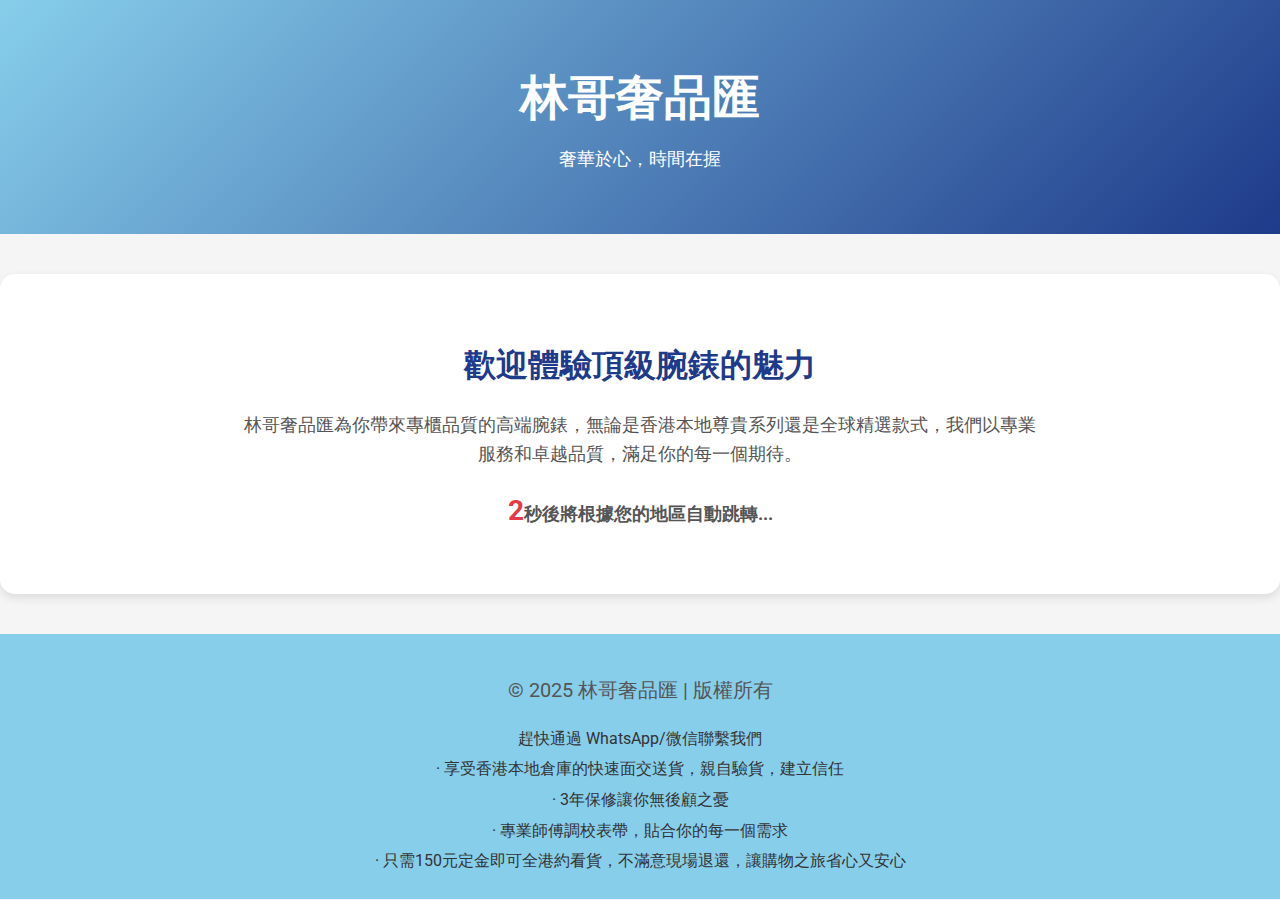
==== index.html @ 61ca290f "Initial commit" ====
<!DOCTYPE html>
<html lang="zh">
<head>
    <meta charset="UTF-8">
    <meta name="viewport" content="width=device-width, initial-scale=1.0">
    <title>林哥奢品匯 - 奢華腕錶之家</title>
    <link rel="stylesheet" href="style.css">
    <link href="https://fonts.googleapis.com/css2?family=Roboto:wght@400;700&display=swap" rel="stylesheet">
</head>
<body>
    <header class="index-header">
        <h1>林哥奢品匯</h1>
        <p class="slogan">奢華於心，時間在握</p>
    </header>
    <div class="container index-container">
        <div class="intro">
            <h2>歡迎體驗頂級腕錶的魅力</h2>
            <p>林哥奢品匯為你帶來專櫃品質的高端腕錶，無論是香港本地尊貴系列還是全球精選款式，我們以專業服務和卓越品質，滿足你的每一個期待。</p>
            <p class="redirect-notice"><span id="countdown">2</span>秒後將根據您的地區自動跳轉...</p>
        </div>
    </div>
    <footer>
        <p>© 2025 林哥奢品匯 | 版權所有</p>
        <div class="footer-info">
            <p>趕快通過 WhatsApp/微信聯繫我們</p>
            <p>· 享受香港本地倉庫的快速面交送貨，親自驗貨，建立信任</p>
            <p>· 3年保修讓你無後顧之憂</p>
            <p>· 專業師傅調校表帶，貼合你的每一個需求</p>
            <p>· 只需150元定金即可全港約看貨，不滿意現場退還，讓購物之旅省心又安心</p>
        </div>
    </footer>
    <script>
        let timeLeft = 2;
        const countdownElement = document.getElementById('countdown');
        
        const countdown = setInterval(() => {
            timeLeft--;
            countdownElement.textContent = timeLeft;
            if (timeLeft <= 0) {
                clearInterval(countdown);
                fetch('https://ipapi.co/json/')
                    .then(response => response.json())
                    .then(data => {
                        if (data.region === 'Hong Kong' || data.country === 'HK') {
                            window.location.href = 'hk-page.html';
                        } else {
                            window.location.href = 'other-page.html';
                        }
                    })
                    .catch(error => {
                        console.error('IP檢測失敗，默認跳轉至全球頁面', error);
                        window.location.href = 'other-page.html';
                    });
            }
        }, 1000);
    </script>
</body>
</html>
---- style.css ----
/* 導入優雅字體 */
body {
    margin: 0;
    font-family: 'Roboto', sans-serif;
    background: #f5f5f5;
    color: #333;
    line-height: 1.6;
}

header {
    text-align: center;
    padding: 40px 20px;
    background: linear-gradient(135deg, #87CEEB, #1E3A8A);
    color: #fff;
}

.index-header {
    padding: 60px 20px;
}

h1 {
    font-size: 48px;
    margin: 0;
    color: #fff;
}

.slogan {
    font-size: 18px;
    color: #fff;
    margin: 8px 0 0;
    font-weight: 400;
}

.whatsapp-btn {
    display: inline-block;
    padding: 12px 25px;
    margin: 20px 0;
    font-size: 18px;
    text-decoration: none;
    color: #fff;
    background: #25D366;
    border-radius: 25px;
    transition: background 0.3s, transform 0.3s;
}

.whatsapp-btn:hover {
    background: #1ebe52;
    transform: scale(1.05);
}

.container {
    max-width: 1200px;
    margin: 40px auto;
    padding: 20px;
    text-align: center;
}

.index-container {
    background: #fff;
    padding: 40px;
    border-radius: 15px;
    box-shadow: 0 4px 10px rgba(0, 0, 0, 0.1);
}

.intro h2 {
    font-size: 32px;
    color: #1E3A8A;
    margin-bottom: 20px;
}

.intro p {
    font-size: 18px;
    color: #555;
    max-width: 800px;
    margin: 0 auto 20px;
}

.redirect-notice {
    font-size: 24px;
    font-weight: bold;
    color: #e63946;
    margin-top: 20px;
    animation: blink 1s infinite;
}

@keyframes blink {
    50% {
        opacity: 0.5;
    }
}

#countdown {
    font-size: 28px;
    color: #e63946;
}

.gallery {
    display: grid;
    grid-template-columns: repeat(4, 1fr);
    gap: 25px;
    margin: 30px 0;
}

.gallery img {
    width: 100%;
    max-width: 300px;
    height: auto;
    border-radius: 15px;
    box-shadow: 0 6px 12px rgba(0, 0, 0, 0.3);
    transition: transform 0.3s ease, box-shadow 0.3s ease;
}

.gallery img:hover {
    transform: scale(1.1);
    box-shadow: 0 10px 20px rgba(0, 0, 0, 0.5);
}

p {
    font-size: 20px;
    color: #555;
    margin: 20px 0;
}

.contact {
    margin: 40px 0;
}

.contact h3 {
    font-size: 28px;
    color: #1E3A8A;
}

.wechat-title {
    font-size: 20px;
    color: #333;
    margin-bottom: 20px;
}

.wechat-qr-container {
    display: flex;
    justify-content: center;
    gap: 40px;
    flex-wrap: wrap;
}

.wechat-qr {
    text-align: center;
}

.wechat-qr img {
    width: 300px;
    height: 300px;
    border: 2px solid #7BB32E;
    border-radius: 10px;
}

.wechat-qr p {
    font-size: 16px;
    margin: 10px 0 0;
    color: #555;
    font-weight: bold;
}

.service-info {
    font-size: 16px;
    color: #333;
    margin: 20px 0;
    padding: 0 20px;
    line-height: 1.8;
}

footer {
    text-align: center;
    padding: 20px;
    background: #87CEEB;
    font-size: 14px;
    color: #333;
}

.footer-info {
    margin-top: 10px;
}

.footer-info p {
    font-size: 16px;
    margin: 5px 0;
    color: #333;
    text-align: center;
}

@media (max-width: 768px) {
    h1 {
        font-size: 36px;
    }

    .slogan {
        font-size: 16px;
    }

    .index-container {
        padding: 20px;
    }

    .intro h2 {
        font-size: 24px;
    }

    .intro p {
        font-size: 16px;
    }

    .redirect-notice {
        font-size: 20px;
    }

    #countdown {
        font-size: 24px;
    }

    .gallery {
        grid-template-columns: repeat(2, 1fr);
    }

    .gallery img {
        max-width: 100%;
    }

    .wechat-qr img {
        width: 200px;
        height: 200px;
    }

    .contact h3 {
        font-size: 24px;
    }

    .wechat-title {
        font-size: 18px;
    }

    .service-info {
        font-size: 14px;
    }

    footer {
        padding: 15px;
    }

    .footer-info p {
        font-size: 14px;
    }
}

@media (max-width: 480px) {
    h1 {
        font-size: 28px;
    }

    .slogan {
        font-size: 14px;
    }

    .gallery {
        grid-template-columns: 1fr;
    }

    .wechat-qr img {
        width: 150px;
        height: 150px;
    }

    .redirect-notice {
        font-size: 18px;
    }

    #countdown {
        font-size: 22px;
    }
}
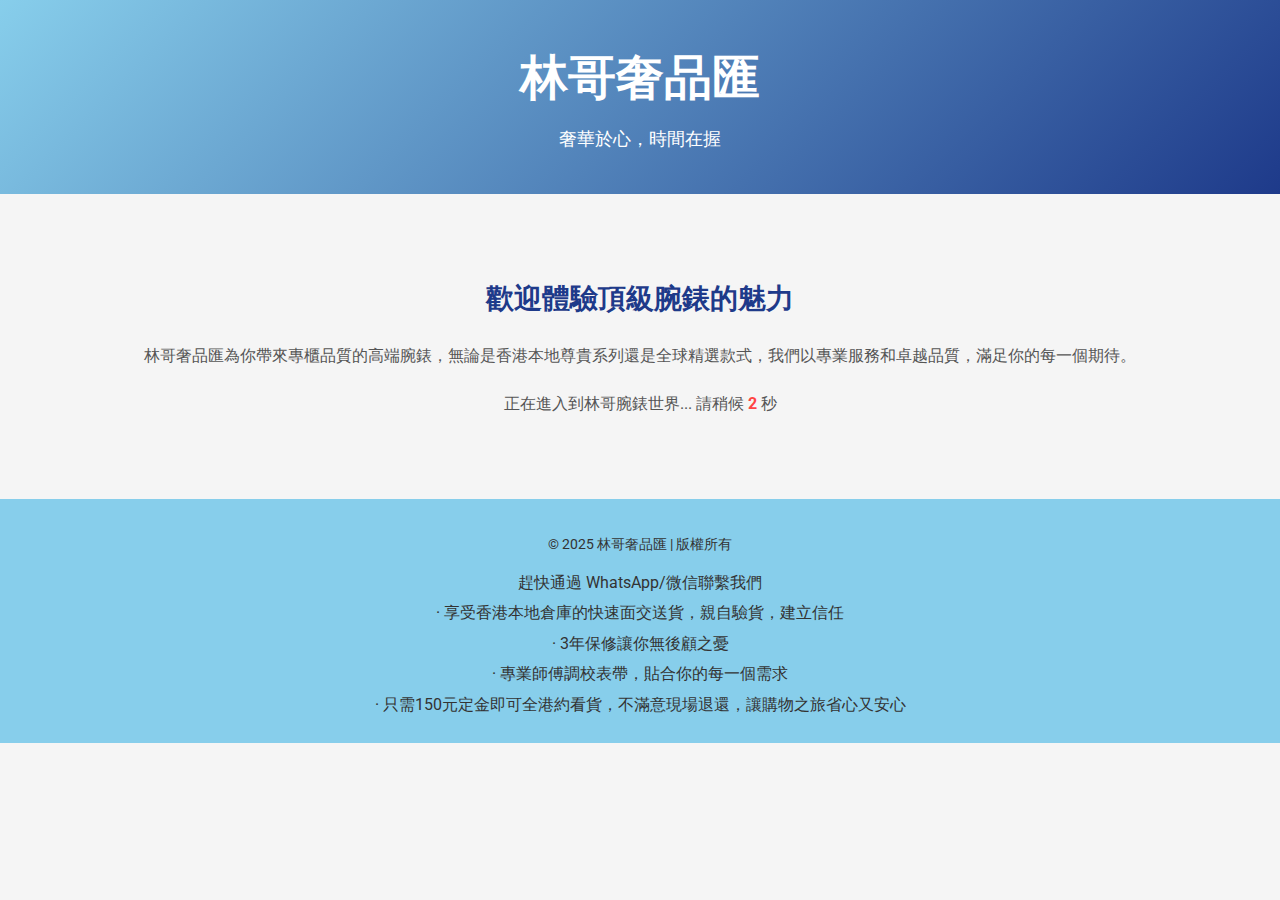
==== commit dd5c7773: "Add files via upload" ====
--- a/index.html
+++ b/index.html
@@ -1,58 +1,59 @@
-<!DOCTYPE html>
-<html lang="zh">
-<head>
-    <meta charset="UTF-8">
-    <meta name="viewport" content="width=device-width, initial-scale=1.0">
-    <title>林哥奢品匯 - 奢華腕錶之家</title>
-    <link rel="stylesheet" href="style.css">
-    <link href="https://fonts.googleapis.com/css2?family=Roboto:wght@400;700&display=swap" rel="stylesheet">
-</head>
-<body>
-    <header class="index-header">
-        <h1>林哥奢品匯</h1>
-        <p class="slogan">奢華於心，時間在握</p>
-    </header>
-    <div class="container index-container">
-        <div class="intro">
-            <h2>歡迎體驗頂級腕錶的魅力</h2>
-            <p>林哥奢品匯為你帶來專櫃品質的高端腕錶，無論是香港本地尊貴系列還是全球精選款式，我們以專業服務和卓越品質，滿足你的每一個期待。</p>
-            <p class="redirect-notice"><span id="countdown">2</span>秒後將根據您的地區自動跳轉...</p>
-        </div>
-    </div>
-    <footer>
-        <p>© 2025 林哥奢品匯 | 版權所有</p>
-        <div class="footer-info">
-            <p>趕快通過 WhatsApp/微信聯繫我們</p>
-            <p>· 享受香港本地倉庫的快速面交送貨，親自驗貨，建立信任</p>
-            <p>· 3年保修讓你無後顧之憂</p>
-            <p>· 專業師傅調校表帶，貼合你的每一個需求</p>
-            <p>· 只需150元定金即可全港約看貨，不滿意現場退還，讓購物之旅省心又安心</p>
-        </div>
-    </footer>
-    <script>
-        let timeLeft = 2;
-        const countdownElement = document.getElementById('countdown');
-        
-        const countdown = setInterval(() => {
-            timeLeft--;
-            countdownElement.textContent = timeLeft;
-            if (timeLeft <= 0) {
-                clearInterval(countdown);
-                fetch('https://ipapi.co/json/')
-                    .then(response => response.json())
-                    .then(data => {
-                        if (data.region === 'Hong Kong' || data.country === 'HK') {
-                            window.location.href = 'hk-page.html';
-                        } else {
-                            window.location.href = 'other-page.html';
-                        }
-                    })
-                    .catch(error => {
-                        console.error('IP檢測失敗，默認跳轉至全球頁面', error);
-                        window.location.href = 'other-page.html';
-                    });
-            }
-        }, 1000);
-    </script>
-</body>
+<!DOCTYPE html>
+<html lang="zh">
+<head>
+    <meta charset="UTF-8">
+    <meta name="viewport" content="width=device-width, initial-scale=1.0">
+    <title>林哥奢品匯 - 奢華腕錶之家</title>
+    <link rel="stylesheet" href="style.css">
+    <link href="https://fonts.googleapis.com/css2?family=Roboto:wght@400;700&display=swap" rel="stylesheet">
+</head>
+<body>
+    <header class="index-header">
+        <h1>林哥奢品匯</h1>
+        <p class="slogan">奢華於心，時間在握</p>
+    </header>
+    <div class="container index-container">
+        <div class="intro">
+            <h2>歡迎體驗頂級腕錶的魅力</h2>
+            <p>林哥奢品匯為你帶來專櫃品質的高端腕錶，無論是香港本地尊貴系列還是全球精選款式，我們以專業服務和卓越品質，滿足你的每一個期待。</p>
+            <p class="redirect-notice">正在進入到林哥腕錶世界... 請稍候 <span id="countdown">2</span> 秒</p>
+        </div>
+    </div>
+    <footer>
+        <p>© 2025 林哥奢品匯 | 版權所有</p>
+        <div class="footer-info">
+            <p>趕快通過 WhatsApp/微信聯繫我們</p>
+            <p>· 享受香港本地倉庫的快速面交送貨，親自驗貨，建立信任</p>
+            <p>· 3年保修讓你無後顧之憂</p>
+            <p>· 專業師傅調校表帶，貼合你的每一個需求</p>
+            <p>· 只需150元定金即可全港約看貨，不滿意現場退還，讓購物之旅省心又安心</p>
+        </div>
+    </footer>
+    <script>
+        let timeLeft = 2;
+        const countdownElement = document.getElementById('countdown');
+        
+        const countdown = setInterval(() => {
+            timeLeft--;
+            countdownElement.textContent = timeLeft;
+            countdownElement.classList.toggle('blink'); // 切換閃光效果
+            if (timeLeft <= 0) {
+                clearInterval(countdown);
+                fetch('https://ipapi.co/json/')
+                    .then(response => response.json())
+                    .then(data => {
+                        if (data.region === 'Hong Kong' || data.country === 'HK') {
+                            window.location.href = 'hk-page.html';
+                        } else {
+                            window.location.href = 'other-page.html';
+                        }
+                    })
+                    .catch(error => {
+                        console.error('IP檢測失敗，默認跳轉至全球頁面', error);
+                        window.location.href = 'other-page.html';
+                    });
+            }
+        }, 1000);
+    </script>
+</body>
 </html>--- a/style.css
+++ b/style.css
@@ -1,279 +1,142 @@
-/* 導入優雅字體 */
-body {
-    margin: 0;
-    font-family: 'Roboto', sans-serif;
-    background: #f5f5f5;
-    color: #333;
-    line-height: 1.6;
-}
-
-header {
-    text-align: center;
-    padding: 40px 20px;
-    background: linear-gradient(135deg, #87CEEB, #1E3A8A);
-    color: #fff;
-}
-
-.index-header {
-    padding: 60px 20px;
-}
-
-h1 {
-    font-size: 48px;
-    margin: 0;
-    color: #fff;
-}
-
-.slogan {
-    font-size: 18px;
-    color: #fff;
-    margin: 8px 0 0;
-    font-weight: 400;
-}
-
-.whatsapp-btn {
-    display: inline-block;
-    padding: 12px 25px;
-    margin: 20px 0;
-    font-size: 18px;
-    text-decoration: none;
-    color: #fff;
-    background: #25D366;
-    border-radius: 25px;
-    transition: background 0.3s, transform 0.3s;
-}
-
-.whatsapp-btn:hover {
-    background: #1ebe52;
-    transform: scale(1.05);
-}
-
-.container {
-    max-width: 1200px;
-    margin: 40px auto;
-    padding: 20px;
-    text-align: center;
-}
-
-.index-container {
-    background: #fff;
-    padding: 40px;
-    border-radius: 15px;
-    box-shadow: 0 4px 10px rgba(0, 0, 0, 0.1);
-}
-
-.intro h2 {
-    font-size: 32px;
-    color: #1E3A8A;
-    margin-bottom: 20px;
-}
-
-.intro p {
-    font-size: 18px;
-    color: #555;
-    max-width: 800px;
-    margin: 0 auto 20px;
-}
-
-.redirect-notice {
-    font-size: 24px;
-    font-weight: bold;
-    color: #e63946;
-    margin-top: 20px;
-    animation: blink 1s infinite;
-}
-
-@keyframes blink {
-    50% {
-        opacity: 0.5;
-    }
-}
-
-#countdown {
-    font-size: 28px;
-    color: #e63946;
-}
-
-.gallery {
-    display: grid;
-    grid-template-columns: repeat(4, 1fr);
-    gap: 25px;
-    margin: 30px 0;
-}
-
-.gallery img {
-    width: 100%;
-    max-width: 300px;
-    height: auto;
-    border-radius: 15px;
-    box-shadow: 0 6px 12px rgba(0, 0, 0, 0.3);
-    transition: transform 0.3s ease, box-shadow 0.3s ease;
-}
-
-.gallery img:hover {
-    transform: scale(1.1);
-    box-shadow: 0 10px 20px rgba(0, 0, 0, 0.5);
-}
-
-p {
-    font-size: 20px;
-    color: #555;
-    margin: 20px 0;
-}
-
-.contact {
-    margin: 40px 0;
-}
-
-.contact h3 {
-    font-size: 28px;
-    color: #1E3A8A;
-}
-
-.wechat-title {
-    font-size: 20px;
-    color: #333;
-    margin-bottom: 20px;
-}
-
-.wechat-qr-container {
-    display: flex;
-    justify-content: center;
-    gap: 40px;
-    flex-wrap: wrap;
-}
-
-.wechat-qr {
-    text-align: center;
-}
-
-.wechat-qr img {
-    width: 300px;
-    height: 300px;
-    border: 2px solid #7BB32E;
-    border-radius: 10px;
-}
-
-.wechat-qr p {
-    font-size: 16px;
-    margin: 10px 0 0;
-    color: #555;
-    font-weight: bold;
-}
-
-.service-info {
-    font-size: 16px;
-    color: #333;
-    margin: 20px 0;
-    padding: 0 20px;
-    line-height: 1.8;
-}
-
-footer {
-    text-align: center;
-    padding: 20px;
-    background: #87CEEB;
-    font-size: 14px;
-    color: #333;
-}
-
-.footer-info {
-    margin-top: 10px;
-}
-
-.footer-info p {
-    font-size: 16px;
-    margin: 5px 0;
-    color: #333;
-    text-align: center;
-}
-
-@media (max-width: 768px) {
-    h1 {
-        font-size: 36px;
-    }
-
-    .slogan {
-        font-size: 16px;
-    }
-
-    .index-container {
-        padding: 20px;
-    }
-
-    .intro h2 {
-        font-size: 24px;
-    }
-
-    .intro p {
-        font-size: 16px;
-    }
-
-    .redirect-notice {
-        font-size: 20px;
-    }
-
-    #countdown {
-        font-size: 24px;
-    }
-
-    .gallery {
-        grid-template-columns: repeat(2, 1fr);
-    }
-
-    .gallery img {
-        max-width: 100%;
-    }
-
-    .wechat-qr img {
-        width: 200px;
-        height: 200px;
-    }
-
-    .contact h3 {
-        font-size: 24px;
-    }
-
-    .wechat-title {
-        font-size: 18px;
-    }
-
-    .service-info {
-        font-size: 14px;
-    }
-
-    footer {
-        padding: 15px;
-    }
-
-    .footer-info p {
-        font-size: 14px;
-    }
-}
-
-@media (max-width: 480px) {
-    h1 {
-        font-size: 28px;
-    }
-
-    .slogan {
-        font-size: 14px;
-    }
-
-    .gallery {
-        grid-template-columns: 1fr;
-    }
-
-    .wechat-qr img {
-        width: 150px;
-        height: 150px;
-    }
-
-    .redirect-notice {
-        font-size: 18px;
-    }
-
-    #countdown {
-        font-size: 22px;
-    }
+/* 導入優雅字體 */
+body {
+    margin: 0;
+    font-family: 'Roboto', sans-serif;
+    background: #f5f5f5;
+    color: #333;
+    line-height: 1.6;
+    overflow-x: hidden; /* 防止水平溢出 */
+}
+
+header, .index-header {
+    text-align: center;
+    padding: 40px 20px;
+    background: linear-gradient(135deg, #87CEEB, #1E3A8A);
+    color: #fff;
+}
+
+h1 {
+    font-size: 48px;
+    margin: 0;
+    color: #fff;
+}
+
+.slogan {
+    font-size: 18px;
+    color: #fff;
+    margin: 8px 0 0;
+    font-weight: 400;
+}
+
+.container, .index-container {
+    max-width: 1200px;
+    margin: 40px auto;
+    padding: 20px;
+    text-align: center;
+    overflow-x: hidden; /* 防止容器內溢出 */
+}
+
+.intro {
+    margin: 20px 0;
+}
+
+.intro h2 {
+    font-size: 28px;
+    color: #1E3A8A;
+    margin-bottom: 20px;
+}
+
+.intro p {
+    font-size: 16px;
+    color: #555;
+    line-height: 1.8;
+}
+
+.redirect-notice {
+    font-size: 20px;
+    color: #1E3A8A;
+    margin-top: 20px;
+}
+
+.redirect-notice #countdown {
+    font-weight: bold;
+    color: #ff4444; /* 紅色突出倒計時 */
+}
+
+.blink {
+    animation: blink 0.5s infinite; /* 閃光效果 */
+}
+
+@keyframes blink {
+    0% { opacity: 1; }
+    50% { opacity: 0; }
+    100% { opacity: 1; }
+}
+
+footer {
+    text-align: center;
+    padding: 20px;
+    background: #87CEEB;
+    font-size: 14px;
+    color: #333;
+}
+
+.footer-info {
+    margin-top: 10px;
+}
+
+.footer-info p {
+    font-size: 16px;
+    margin: 5px 0;
+    color: #333;
+    text-align: center;
+}
+
+/* 響應式設計 */
+@media (max-width: 768px) {
+    h1 {
+        font-size: 36px;
+    }
+
+    .slogan {
+        font-size: 16px;
+    }
+
+    .intro h2 {
+        font-size: 24px;
+    }
+
+    .intro p {
+        font-size: 14px;
+    }
+
+    .redirect-notice {
+        font-size: 18px;
+    }
+
+    footer {
+        padding: 15px;
+    }
+
+    .footer-info p {
+        font-size: 14px;
+    }
+}
+
+@media (max-width: 480px) {
+    h1 {
+        font-size: 28px;
+    }
+
+    .slogan {
+        font-size: 14px;
+    }
+
+    .intro h2 {
+        font-size: 20px;
+    }
+
+    .redirect-notice {
+        font-size: 16px;
+    }
 }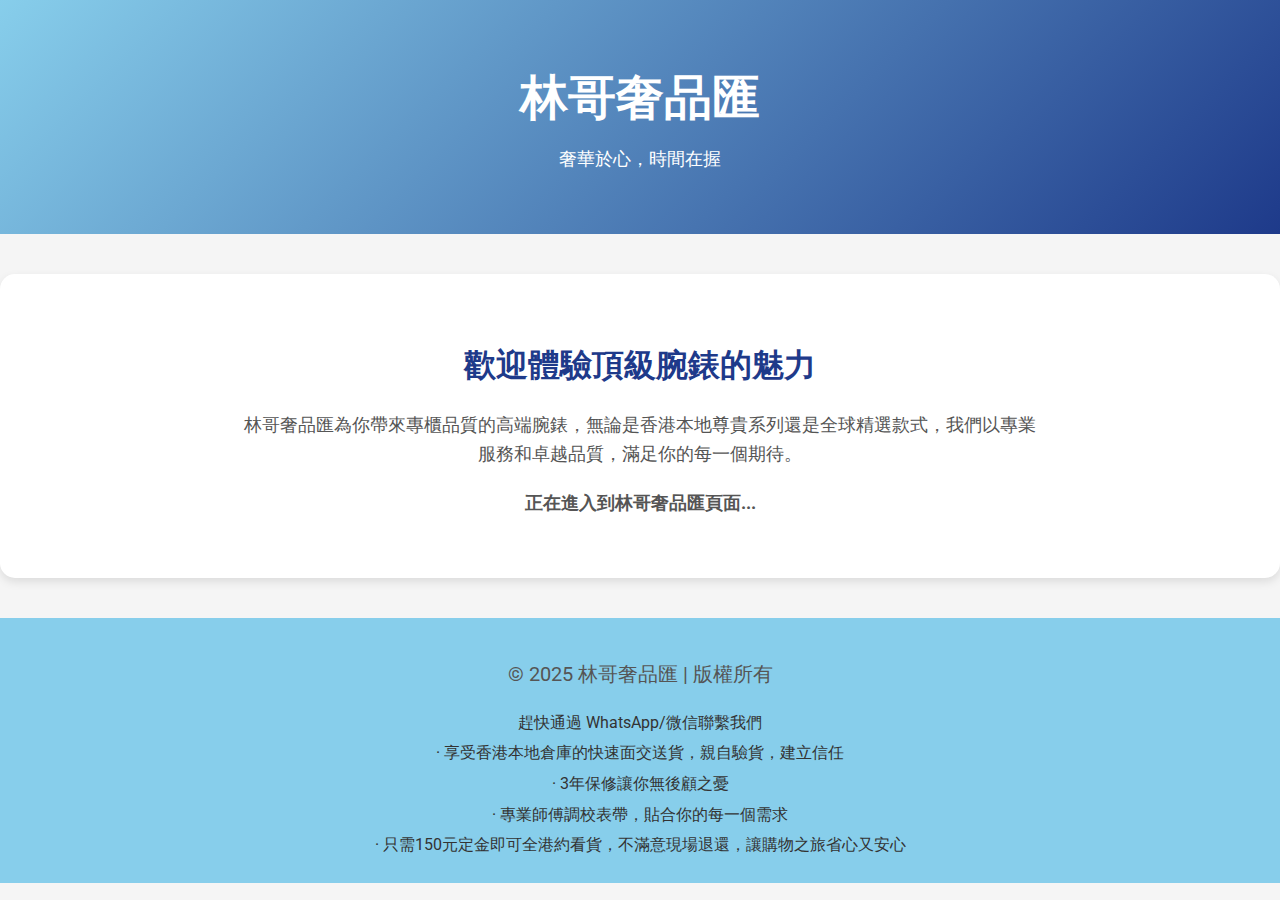
==== commit 487c220b: "Add files via upload" ====
--- a/index.html
+++ b/index.html
@@ -16,7 +16,7 @@
         <div class="intro">
             <h2>歡迎體驗頂級腕錶的魅力</h2>
             <p>林哥奢品匯為你帶來專櫃品質的高端腕錶，無論是香港本地尊貴系列還是全球精選款式，我們以專業服務和卓越品質，滿足你的每一個期待。</p>
-            <p class="redirect-notice">正在進入到林哥腕錶世界... 請稍候 <span id="countdown">2</span> 秒</p>
+            <p class="redirect-notice">正在進入到林哥奢品匯頁面...</p>
         </div>
     </div>
     <footer>
@@ -31,29 +31,21 @@
     </footer>
     <script>
         let timeLeft = 2;
-        const countdownElement = document.getElementById('countdown');
-        
-        const countdown = setInterval(() => {
-            timeLeft--;
-            countdownElement.textContent = timeLeft;
-            countdownElement.classList.toggle('blink'); // 切換閃光效果
-            if (timeLeft <= 0) {
-                clearInterval(countdown);
-                fetch('https://ipapi.co/json/')
-                    .then(response => response.json())
-                    .then(data => {
-                        if (data.region === 'Hong Kong' || data.country === 'HK') {
-                            window.location.href = 'hk-page.html';
-                        } else {
-                            window.location.href = 'other-page.html';
-                        }
-                    })
-                    .catch(error => {
-                        console.error('IP檢測失敗，默認跳轉至全球頁面', error);
+        setTimeout(() => {
+            fetch('https://ipapi.co/json/')
+                .then(response => response.json())
+                .then(data => {
+                    if (data.region === 'Hong Kong' || data.country === 'HK') {
+                        window.location.href = 'hk-page.html';
+                    } else {
                         window.location.href = 'other-page.html';
-                    });
-            }
-        }, 1000);
+                    }
+                })
+                .catch(error => {
+                    console.error('IP檢測失敗，默認跳轉至全球頁面', error);
+                    window.location.href = 'other-page.html';
+                });
+        }, 2000); // 2秒後跳轉
     </script>
 </body>
 </html>--- a/style.css
+++ b/style.css
@@ -8,11 +8,15 @@
     overflow-x: hidden; /* 防止水平溢出 */
 }
 
-header, .index-header {
+header {
     text-align: center;
     padding: 40px 20px;
     background: linear-gradient(135deg, #87CEEB, #1E3A8A);
     color: #fff;
+}
+
+.index-header {
+    padding: 60px 20px;
 }
 
 h1 {
@@ -28,7 +32,24 @@
     font-weight: 400;
 }
 
-.container, .index-container {
+.whatsapp-btn {
+    display: inline-block;
+    padding: 12px 25px;
+    margin: 20px 0;
+    font-size: 18px;
+    text-decoration: none;
+    color: #fff;
+    background: #25D366;
+    border-radius: 25px;
+    transition: background 0.3s, transform 0.3s;
+}
+
+.whatsapp-btn:hover {
+    background: #1ebe52;
+    transform: scale(1.05);
+}
+
+.container {
     max-width: 1200px;
     margin: 40px auto;
     padding: 20px;
@@ -36,41 +57,167 @@
     overflow-x: hidden; /* 防止容器內溢出 */
 }
 
-.intro {
-    margin: 20px 0;
+.index-container {
+    background: #fff;
+    padding: 40px;
+    border-radius: 15px;
+    box-shadow: 0 4px 10px rgba(0, 0, 0, 0.1);
 }
 
 .intro h2 {
+    font-size: 32px;
+    color: #1E3A8A;
+    margin-bottom: 20px;
+}
+
+.intro p {
+    font-size: 18px;
+    color: #555;
+    max-width: 800px;
+    margin: 0 auto 20px;
+}
+
+.redirect-notice {
+    font-size: 24px;
+    font-weight: bold;
+    color: #e63946;
+    margin-top: 20px;
+}
+
+.gallery {
+    display: grid;
+    grid-template-columns: repeat(4, 1fr);
+    gap: 25px;
+    margin: 30px 0;
+}
+
+.gallery-item {
+    text-align: center;
+}
+
+.gallery-item img {
+    width: 100%;
+    max-width: 300px;
+    height: auto;
+    aspect-ratio: 1 / 1; /* 保持 1:1 比例 */
+    border-radius: 15px;
+    box-shadow: 0 6px 12px rgba(0, 0, 0, 0.3);
+    transition: transform 0.3s ease, box-shadow 0.3s ease;
+    object-fit: cover; /* 防止圖片變形 */
+}
+
+.gallery-item img:hover {
+    transform: scale(1.1);
+    box-shadow: 0 10px 20px rgba(0, 0, 0, 0.5);
+}
+
+.gallery-item p {
+    font-size: 14px;
+    color: #777;
+    margin: 5px 0 0;
+}
+
+.reviews-container {
+    margin: 40px 0;
+}
+
+.reviews-container h3 {
     font-size: 28px;
     color: #1E3A8A;
     margin-bottom: 20px;
 }
 
-.intro p {
+.reviews-slider {
+    max-height: 120px;
+    overflow: hidden;
+    text-align: left;
+    padding: 15px;
+    background: #f9f9f9 url('[data-uri]') repeat;
+    border: 3px solid #1E3A8A;
+    border-radius: 20px;
+    box-shadow: 0 8px 20px rgba(0, 0, 0, 0.15), inset 0 0 10px rgba(255, 255, 255, 0.3);
+    position: relative;
+}
+
+.reviews-slider::before {
+    content: '';
+    position: absolute;
+    top: -6px;
+    left: -6px;
+    right: -6px;
+    bottom: -6px;
+    border: 3px solid transparent;
+    border-image: linear-gradient(45deg, #87CEEB, #1E3A8A) 1;
+    border-radius: 24px;
+    z-index: -1;
+}
+
+.reviews-slider:hover {
+    box-shadow: 0 10px 25px rgba(0, 0, 0, 0.2), inset 0 0 15px rgba(255, 255, 255, 0.4);
+}
+
+.reviews-slider p {
     font-size: 16px;
+    color: #444;
+    margin: 5px 0;
+    line-height: 1.5;
+}
+
+p {
+    font-size: 20px;
     color: #555;
+    margin: 20px 0;
+}
+
+.contact {
+    margin: 40px 0;
+}
+
+.contact h3 {
+    font-size: 28px;
+    color: #1E3A8A;
+}
+
+.wechat-title {
+    font-size: 20px;
+    color: #333;
+    margin-bottom: 20px;
+}
+
+.wechat-qr-container {
+    display: flex;
+    justify-content: center;
+    gap: 40px;
+    flex-wrap: wrap;
+}
+
+.wechat-qr {
+    text-align: center;
+}
+
+.wechat-qr img {
+    width: 100%;
+    max-width: 300px;
+    height: auto;
+    aspect-ratio: 1 / 1; /* 保持 1:1 比例 */
+    border: 2px solid #7BB32E;
+    border-radius: 10px;
+    object-fit: cover; /* 防止圖片變形 */
+}
+
+.wechat-qr p {
+    font-size: 16px;
+    margin: 10px 0 0;
+    color: #555;
+    font-weight: bold;
+}
+
+.service-info {
+    font-size: 16px;
+    color: #333;
+    margin: 20px 0;
+    padding: 0 20px;
     line-height: 1.8;
-}
-
-.redirect-notice {
-    font-size: 20px;
-    color: #1E3A8A;
-    margin-top: 20px;
-}
-
-.redirect-notice #countdown {
-    font-weight: bold;
-    color: #ff4444; /* 紅色突出倒計時 */
-}
-
-.blink {
-    animation: blink 0.5s infinite; /* 閃光效果 */
-}
-
-@keyframes blink {
-    0% { opacity: 1; }
-    50% { opacity: 0; }
-    100% { opacity: 1; }
 }
 
 footer {
@@ -92,7 +239,6 @@
     text-align: center;
 }
 
-/* 響應式設計 */
 @media (max-width: 768px) {
     h1 {
         font-size: 36px;
@@ -102,16 +248,56 @@
         font-size: 16px;
     }
 
+    .index-container {
+        padding: 20px;
+    }
+
     .intro h2 {
         font-size: 24px;
     }
 
     .intro p {
+        font-size: 16px;
+    }
+
+    .redirect-notice {
+        font-size: 20px;
+    }
+
+    .gallery {
+        grid-template-columns: repeat(2, 1fr);
+    }
+
+    .gallery-item img {
+        max-width: 100%;
+    }
+
+    .reviews-slider {
+        max-height: 100px;
+        padding: 10px;
+    }
+
+    .reviews-slider::before {
+        top: -5px;
+        left: -5px;
+        right: -5px;
+        bottom: -5px;
+    }
+
+    .wechat-qr img {
+        max-width: 200px;
+    }
+
+    .contact h3 {
+        font-size: 24px;
+    }
+
+    .wechat-title {
+        font-size: 18px;
+    }
+
+    .service-info {
         font-size: 14px;
-    }
-
-    .redirect-notice {
-        font-size: 18px;
     }
 
     footer {
@@ -132,11 +318,15 @@
         font-size: 14px;
     }
 
-    .intro h2 {
-        font-size: 20px;
+    .gallery {
+        grid-template-columns: repeat(2, 1fr);
+    }
+
+    .wechat-qr img {
+        max-width: 150px;
     }
 
     .redirect-notice {
-        font-size: 16px;
+        font-size: 18px;
     }
 }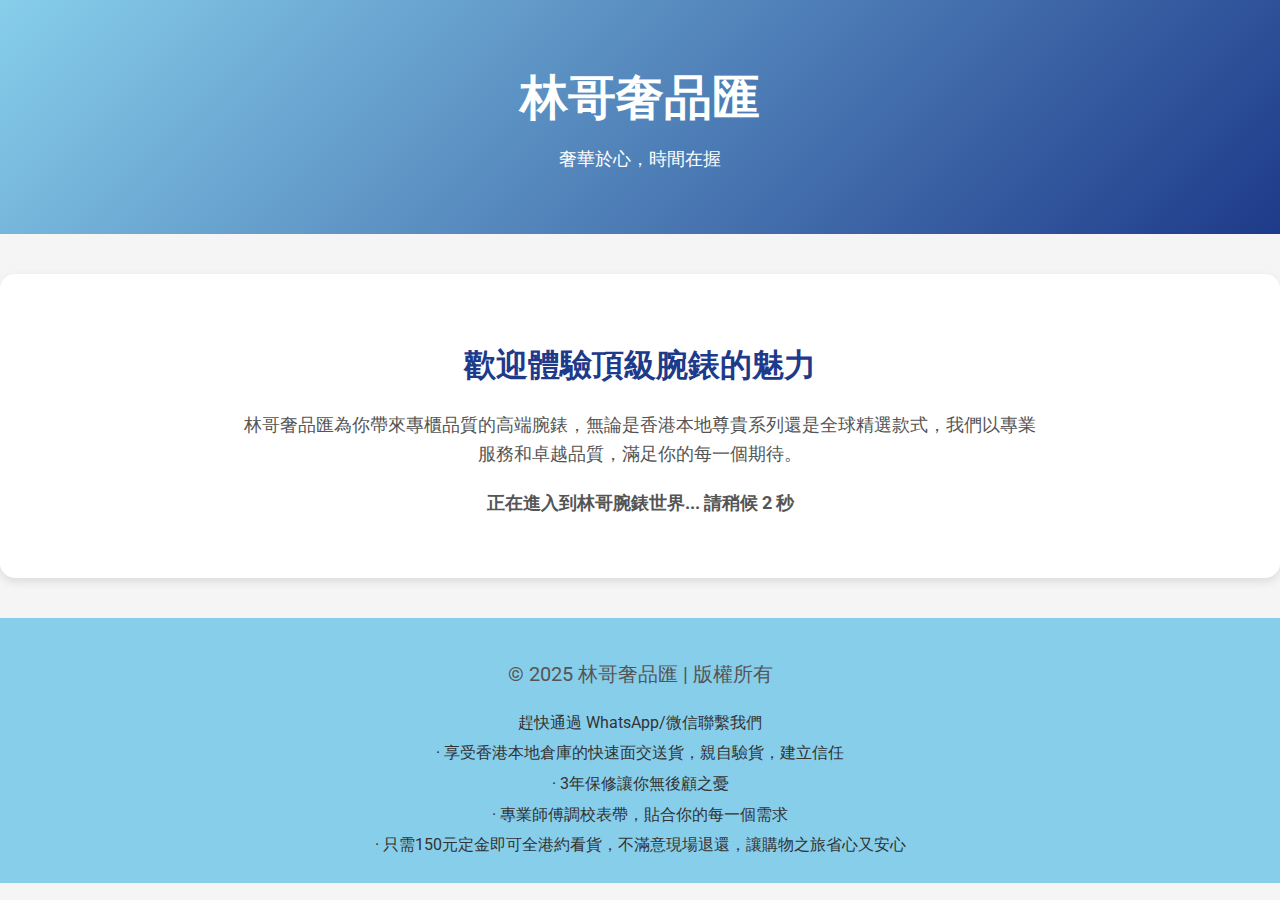
==== commit 059a8810: "Add files via upload" ====
--- a/index.html
+++ b/index.html
@@ -4,6 +4,14 @@
     <meta charset="UTF-8">
     <meta name="viewport" content="width=device-width, initial-scale=1.0">
     <title>林哥奢品匯 - 奢華腕錶之家</title>
+    <!-- Google tag (gtag.js) -->
+    <script async src="https://www.googletagmanager.com/gtag/js?id=AW-16943511953"></script>
+    <script>
+      window.dataLayer = window.dataLayer || [];
+      function gtag(){dataLayer.push(arguments);}
+      gtag('js', new Date());
+      gtag('config', 'AW-16943511953');
+    </script>
     <link rel="stylesheet" href="style.css">
     <link href="https://fonts.googleapis.com/css2?family=Roboto:wght@400;700&display=swap" rel="stylesheet">
 </head>
@@ -16,7 +24,7 @@
         <div class="intro">
             <h2>歡迎體驗頂級腕錶的魅力</h2>
             <p>林哥奢品匯為你帶來專櫃品質的高端腕錶，無論是香港本地尊貴系列還是全球精選款式，我們以專業服務和卓越品質，滿足你的每一個期待。</p>
-            <p class="redirect-notice">正在進入到林哥奢品匯頁面...</p>
+            <p class="redirect-notice">正在進入到林哥腕錶世界... 請稍候 <span id="countdown">2</span> 秒</p>
         </div>
     </div>
     <footer>
@@ -31,21 +39,29 @@
     </footer>
     <script>
         let timeLeft = 2;
-        setTimeout(() => {
-            fetch('https://ipapi.co/json/')
-                .then(response => response.json())
-                .then(data => {
-                    if (data.region === 'Hong Kong' || data.country === 'HK') {
-                        window.location.href = 'hk-page.html';
-                    } else {
+        const countdownElement = document.getElementById('countdown');
+        
+        const countdown = setInterval(() => {
+            timeLeft--;
+            countdownElement.textContent = timeLeft;
+            countdownElement.classList.toggle('blink'); // 切換閃光效果
+            if (timeLeft <= 0) {
+                clearInterval(countdown);
+                fetch('https://ipapi.co/json/')
+                    .then(response => response.json())
+                    .then(data => {
+                        if (data.region === 'Hong Kong' || data.country === 'HK') {
+                            window.location.href = 'hk-page.html';
+                        } else {
+                            window.location.href = 'other-page.html';
+                        }
+                    })
+                    .catch(error => {
+                        console.error('IP檢測失敗，默認跳轉至全球頁面', error);
                         window.location.href = 'other-page.html';
-                    }
-                })
-                .catch(error => {
-                    console.error('IP檢測失敗，默認跳轉至全球頁面', error);
-                    window.location.href = 'other-page.html';
-                });
-        }, 2000); // 2秒後跳轉
+                    });
+            }
+        }, 1000);
     </script>
 </body>
 </html>